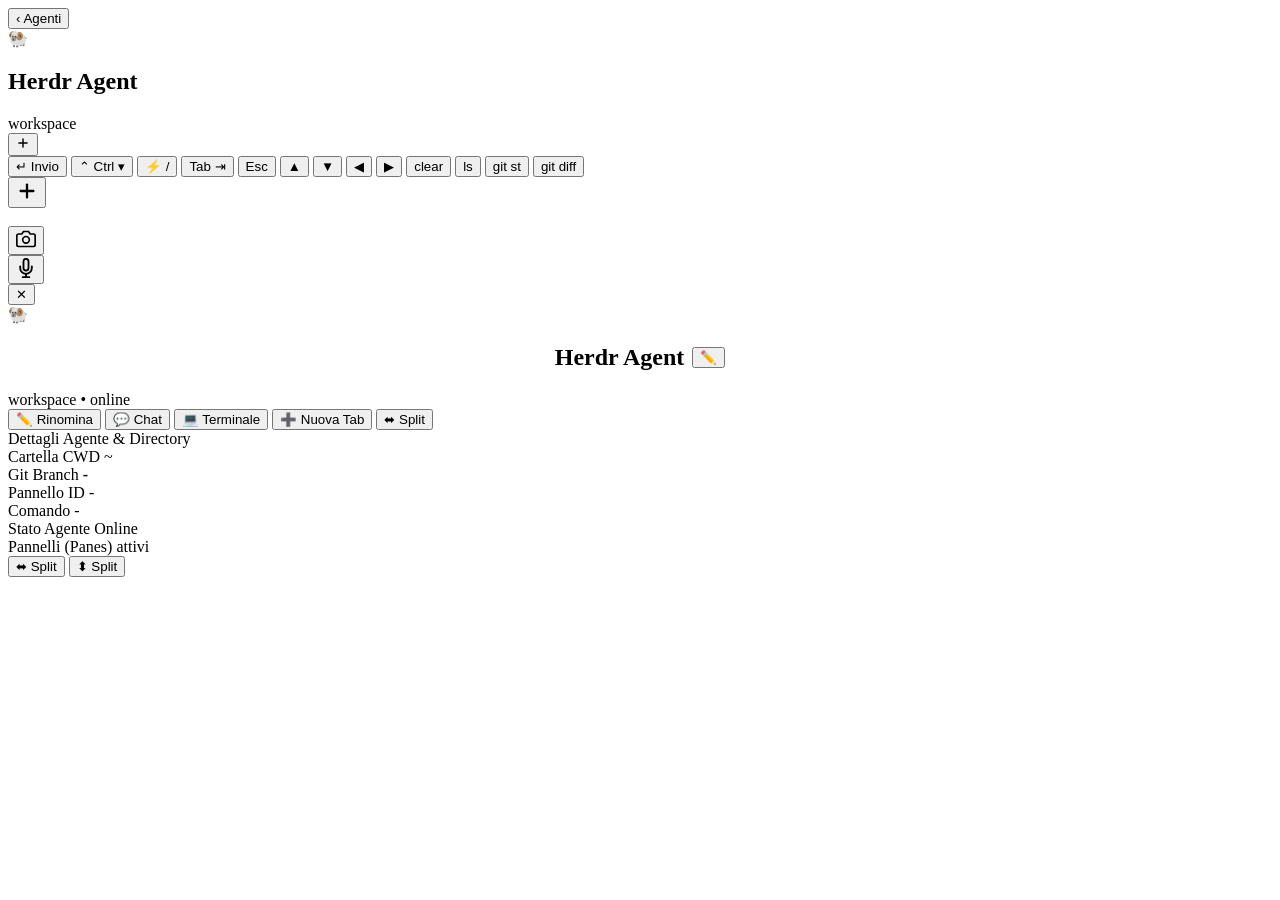
==== static/index.html @ 7de2462b "feat(icons): update Pi Agent with official geometric vector icon" ====
<!DOCTYPE html>
<html lang="it" data-theme="cyber-dark">
<head>
    <meta charset="UTF-8">
    <meta name="viewport" content="width=device-width, height=device-height, initial-scale=1.0, maximum-scale=1.0, user-scalable=no">
    <meta name="apple-mobile-web-app-capable" content="yes">
    <meta name="apple-mobile-web-app-status-bar-style" content="default">
    <meta name="apple-mobile-web-app-title" content="Herdr">
    <meta name="theme-color" content="#1a1a2e">
    <meta name="msapplication-navbutton-color" content="#1a1a2e">
    <meta http-equiv="Cache-Control" content="no-cache, no-store, must-revalidate">
    
    <link rel="apple-touch-icon" href="/icon-180.png">
    <link rel="icon" type="image/svg+xml" href="/favicon.svg">
    <link rel="manifest" href="/manifest.json">
    
    <title>Herdr Agent Chat</title>
    
    <!-- Fonts -->
    <link rel="preconnect" href="https://fonts.googleapis.com">
    <link rel="preconnect" href="https://fonts.gstatic.com" crossorigin>
    <link href="https://fonts.googleapis.com/css2?family=JetBrains+Mono:wght@400;500;600;700&family=Plus+Jakarta+Sans:wght@400;500;600;700;800&display=swap" rel="stylesheet">
    
    <!-- Vendor xterm.js (Local for offline support) -->
    <link rel="stylesheet" href="/vendor/xterm.css">
    
    <!-- Core Stylesheet -->
    <link rel="stylesheet" href="/style.css?v=20260904_agent_icons">
</head>
<body>
    <div class="app-root" id="app-root">
        
        <!-- =================================================================
             SCREEN 1: WHATSAPP CHATS LIST (Workspaces & Agents)
             ================================================================= -->
        <div class="screen-view" id="screen-chats-list" style="display: none;">
            <!-- Top Header -->
            <header class="chats-screen-header">
                <div class="chats-header-left">
                    <span class="chats-header-brand">Herdr</span>
                </div>
                <h1 class="chats-screen-title" id="chats-view-title">Agenti</h1>
                <div class="chats-header-right">
                    <button class="btn-new-chat" id="btn-new-chat" title="Nuovo Spazio di Lavoro">
                        <svg width="20" height="20" viewBox="0 0 24 24" fill="none" stroke="currentColor" stroke-width="2.3" stroke-linecap="round">
                            <line x1="12" y1="5" x2="12" y2="19"></line>
                            <line x1="5" y1="12" x2="19" y2="12"></line>
                        </svg>
                    </button>
                </div>
            </header>

            <!-- Conversations & Agents List Scroll Area -->
            <div class="chats-list-scroll" id="chats-list-scroll">
                <!-- Dynamically populated rows -->
            </div>

            <!-- iOS BOTTOM NAVIGATION TAB BAR -->
            <nav class="ios-bottom-tabbar" id="chats-filter-chips">
                <button type="button" class="tabbar-item active" data-filter="panes">
                    <span class="tabbar-icon">🤖</span>
                    <span class="tabbar-label">Agenti</span>
                    <span class="tabbar-badge" id="badge-agent-count" style="display: none;">0</span>
                </button>
                <button type="button" class="tabbar-item" data-filter="workspaces">
                    <span class="tabbar-icon">📁</span>
                    <span class="tabbar-label">Spazi</span>
                </button>
                <button type="button" class="tabbar-item" id="btn-tabbar-settings" data-filter="settings">
                    <span class="tabbar-icon">⚙️</span>
                    <span class="tabbar-label">Impostazioni</span>
                </button>
            </nav>
        </div>

        <!-- =================================================================
             SCREEN 2: ACTIVE CHAT SCREEN (WhatsApp Style)
             ================================================================= -->
        <div class="screen-view active" id="screen-chat-active">
            
            <!-- TOP HEADER -->
            <header class="chat-header" id="chat-header">
                <div class="header-left">
                    <!-- Back to Agents List Button (WhatsApp style: < Agenti) -->
                    <button class="btn-header-back" id="btn-ws-picker" title="Tutti gli Agenti" aria-label="Tutti gli Agenti">
                        <span class="back-chevron">‹</span>
                        <span class="back-label">Agenti</span>
                    </button>

                    <!-- Agent & Workspace Info (Click opens WhatsApp Contact Card) -->
                    <div class="header-contact" id="btn-header-contact" title="Tocca per info agente">
                        <div class="header-avatar-mini" id="header-avatar-mini">🐏</div>
                        <div class="contact-info">
                            <div class="contact-title-row">
                                <h2 class="contact-name" id="chat-header-title">Herdr Agent</h2>
                                <span class="socket-dot" id="socket-dot" title="Stato Socket Herdr"></span>
                            </div>
                            <span class="contact-status" id="agent-status-text">workspace</span>
                        </div>
                    </div>
                </div>

                <div class="header-right"></div>
            </header>

        <!-- =================================================================
             2. SLIM TAB STRIP (Tabs in active workspace)
             ================================================================= -->
        <nav class="tab-strip" id="tab-strip">
            <div class="tabs-container" id="tabs-container">
                <!-- Tabs dynamically rendered here -->
            </div>
            <button class="btn-add-tab" id="btn-add-tab" title="Nuova Tab">
                <svg width="14" height="14" viewBox="0 0 24 24" fill="none" stroke="currentColor" stroke-width="2.5" stroke-linecap="round">
                    <line x1="12" y1="5" x2="12" y2="19"></line>
                    <line x1="5" y1="12" x2="19" y2="12"></line>
                </svg>
            </button>
        </nav>

        <!-- =================================================================
             3. MAIN VIEWPORT: RAW TERMINAL (Full Xterm.js interactive canvas)
             ================================================================= -->
        <div class="viewport-wrapper" id="viewport-wrapper">
            <section class="terminal-viewport active" id="terminal-viewport">
                <div class="terminal-container" id="terminal-container"></div>
                
                <button class="btn-scroll-bottom" id="btn-scroll-bottom" style="display: none;" title="Vai all'output più recente">
                    <svg width="14" height="14" viewBox="0 0 24 24" fill="none" stroke="currentColor" stroke-width="2.5" stroke-linecap="round">
                        <line x1="12" y1="5" x2="12" y2="19"></line>
                        <polyline points="19 12 12 19 5 12"></polyline>
                    </svg>
                    <span>Output più recente</span>
                </button>
            </section>
        </div>

        <!-- =================================================================
             4. AGENT QUICK CONFIRMATION BANNER
             ================================================================= -->
        <div class="agent-confirm-banner" id="agent-confirm-banner" style="display: none;">
            <div class="confirm-info">
                <span class="confirm-icon">⚠️</span>
                <span class="confirm-text" id="confirm-prompt-text">L'agente richiede una conferma per procedere</span>
            </div>
            <div class="confirm-actions">
                <button class="btn-confirm-yes" id="btn-confirm-yes">Conferma (y)</button>
                <button class="btn-confirm-no" id="btn-confirm-no">Annulla (n)</button>
                <button class="btn-confirm-stop" id="btn-confirm-stop">Interrompi (^C)</button>
            </div>
        </div>

        <!-- =================================================================
             5. CLI KEYS DRAWER (Quick terminal input keys)
             ================================================================= -->
        <div class="cli-keys-drawer" id="cli-keys-drawer">
            <div class="cli-keys-scroll">
                <button class="cli-key key-primary" data-key="enter" title="Invia tasto Invio al terminale">↵ Invio</button>
                <button class="cli-key key-ctrl-trigger" id="btn-ctrl-menu" title="Tieni premuto per scorciatoie Ctrl">
                    <span>⌃ Ctrl</span>
                    <span class="ctrl-caret">▾</span>
                </button>
                <button class="cli-key key-slash-trigger" id="btn-slash-menu" title="Comandi Slash / e Skill">
                    <span>⚡ /</span>
                </button>
                <button class="cli-key" data-key="tab">Tab ⇥</button>
                <button class="cli-key" data-key="esc">Esc</button>
                <button class="cli-key" data-key="up">▲</button>
                <button class="cli-key" data-key="down">▼</button>
                <button class="cli-key" data-key="left">◀</button>
                <button class="cli-key" data-key="right">▶</button>
                <button class="cli-key key-chip" data-cmd="clear">clear</button>
                <button class="cli-key key-chip" data-cmd="ls -la">ls</button>
                <button class="cli-key key-chip" data-cmd="git status">git st</button>
                <button class="cli-key key-chip" data-cmd="git diff">git diff</button>
            </div>
        </div>

        <!-- CTRL SHORTCUTS POPUP (Appears on hold/tap of Ctrl button) -->
        <div class="ctrl-popup-backdrop" id="ctrl-popup-backdrop" style="display: none;"></div>
        <div class="ctrl-shortcuts-popup" id="ctrl-shortcuts-popup" style="display: none;" role="dialog" aria-label="Scorciatoie Ctrl">
            <div class="ctrl-popup-header">
                <span class="ctrl-popup-title">⌃ Scorciatoie Ctrl</span>
                <span class="ctrl-popup-hint">Tocca o rilascia</span>
            </div>
            <div class="ctrl-popup-grid">
                <button class="ctrl-grid-item item-danger" data-key="ctrl+c" data-name="^C (Interrompi)">
                    <span class="ctrl-key-label">^C</span>
                    <span class="ctrl-key-desc">Interrompi</span>
                </button>
                <button class="ctrl-grid-item item-accent" data-key="ctrl+o" data-name="^O (Output)">
                    <span class="ctrl-key-label">^O</span>
                    <span class="ctrl-key-desc">Output</span>
                </button>
                <button class="ctrl-grid-item" data-key="ctrl+d" data-name="^D (EOF/Esci)">
                    <span class="ctrl-key-label">^D</span>
                    <span class="ctrl-key-desc">EOF / Esci</span>
                </button>
                <button class="ctrl-grid-item" data-key="ctrl+z" data-name="^Z (Sospendi)">
                    <span class="ctrl-key-label">^Z</span>
                    <span class="ctrl-key-desc">Sospendi</span>
                </button>
                <button class="ctrl-grid-item" data-key="ctrl+l" data-name="^L (Pulisci)">
                    <span class="ctrl-key-label">^L</span>
                    <span class="ctrl-key-desc">Pulisci</span>
                </button>
                <button class="ctrl-grid-item" data-key="ctrl+r" data-name="^R (History)">
                    <span class="ctrl-key-label">^R</span>
                    <span class="ctrl-key-desc">History</span>
                </button>
                <button class="ctrl-grid-item" data-key="ctrl+a" data-name="^A (Inizio)">
                    <span class="ctrl-key-label">^A</span>
                    <span class="ctrl-key-desc">Inizio riga</span>
                </button>
                <button class="ctrl-grid-item" data-key="ctrl+e" data-name="^E (Fine)">
                    <span class="ctrl-key-label">^E</span>
                    <span class="ctrl-key-desc">Fine riga</span>
                </button>
                <button class="ctrl-grid-item" data-key="ctrl+u" data-name="^U (Cancella riga)">
                    <span class="ctrl-key-label">^U</span>
                    <span class="ctrl-key-desc">Canc. riga</span>
                </button>
                <button class="ctrl-grid-item" data-key="ctrl+w" data-name="^W (Cancella parola)">
                    <span class="ctrl-key-label">^W</span>
                    <span class="ctrl-key-desc">Canc. parola</span>
                </button>
                <button class="ctrl-grid-item" data-key="ctrl+k" data-name="^K (Taglia avanti)">
                    <span class="ctrl-key-label">^K</span>
                    <span class="ctrl-key-desc">Taglia avanti</span>
                </button>
                <button class="ctrl-grid-item" data-key="ctrl+b" data-name="^B (Prefix/Back)">
                    <span class="ctrl-key-label">^B</span>
                    <span class="ctrl-key-desc">Prefix / Back</span>
                </button>
            </div>
        </div>

        <!-- SLASH COMMANDS PALETTE (Appears on '/' in input or on '⚡ /' button) -->
        <div class="slash-popup-backdrop" id="slash-popup-backdrop" style="display: none;"></div>
        <div class="slash-palette-popup" id="slash-palette-popup" style="display: none;" role="dialog" aria-label="Comandi Slash e Skill">
            <div class="slash-palette-header">
                <div class="slash-palette-title-row">
                    <span class="slash-palette-title">⚡ Comandi Agente & Skill</span>
                    <span class="slash-palette-count" id="slash-palette-count">Caricamento...</span>
                    <button class="btn-slash-close" id="btn-slash-close" title="Chiudi palette">✕</button>
                </div>
                <!-- Category Filter Pills -->
                <div class="slash-categories-bar" id="slash-categories-bar">
                    <button class="slash-cat-pill active" data-cat="all">Tutti</button>
                    <button class="slash-cat-pill" data-cat="strategy">🧠 Strategia</button>
                    <button class="slash-cat-pill" data-cat="dev">🛠️ Sviluppo</button>
                    <button class="slash-cat-pill" data-cat="skill">🔌 Skill</button>
                    <button class="slash-cat-pill" data-cat="session">⚙️ Sessione</button>
                </div>
            </div>
            <div class="slash-palette-list" id="slash-palette-list">
                <!-- Dynamically rendered commands here -->
            </div>
            <div class="slash-palette-footer">
                <span>Tocca per inserire • Tab / Invio per completare</span>
            </div>
        </div>

        <!-- =================================================================
             6. ATTACHMENT PREVIEW BAR
             ================================================================= -->
        <div class="attachment-preview-bar" id="attachment-preview-bar" style="display: none;">
            <div class="attachment-thumb-wrap" id="attachment-thumb-wrap">
                <img id="attachment-thumb" src="" alt="Screenshot">
                <span class="attachment-zoom-badge">🔍</span>
            </div>
            <div class="attachment-meta">
                <span class="attachment-name" id="attachment-name">screenshot.png</span>
                <span class="attachment-size" id="attachment-size">0 KB</span>
            </div>
            <button class="btn-remove-attachment" id="btn-remove-attachment" title="Rimuovi immagine">✕</button>
        </div>

        <!-- =================================================================
             7. BOTTOM FOOTER (Completely integrated in bottom / Safe Area aware)
             ================================================================= -->
        <footer class="chat-footer" id="chat-footer">
            <div class="footer-inner">
                <!-- Action '+' Button (Toggles CLI Keys & Special Commands) -->
                <button class="btn-footer-action" id="btn-toggle-actions" title="Tasti Speciali e Comandi">
                    <svg width="22" height="22" viewBox="0 0 24 24" fill="none" stroke="currentColor" stroke-width="2.5" stroke-linecap="round">
                        <line x1="12" y1="5" x2="12" y2="19"></line>
                        <line x1="5" y1="12" x2="19" y2="12"></line>
                    </svg>
                </button>

                <!-- Rounded Pill Input Container -->
                <div class="footer-input-pill">
                    <div 
                        id="prompt-input" 
                        contenteditable="plaintext-only" 
                        role="textbox" 
                        aria-multiline="true"
                        data-placeholder="Messaggio" 
                        autocomplete="on" 
                        autocorrect="on" 
                        autocapitalize="sentences" 
                        spellcheck="true"></div>
                    
                    <input type="file" id="file-input" accept="image/*" style="display: none;">
                    
                    <!-- Camera / Screenshot Button -->
                    <button class="btn-pill-camera" id="btn-attach-image" title="Scatta o allega screenshot">
                        <svg width="20" height="20" viewBox="0 0 24 24" fill="none" stroke="currentColor" stroke-width="2" stroke-linecap="round">
                            <path d="M23 19a2 2 0 0 1-2 2H3a2 2 0 0 1-2-2V8a2 2 0 0 1 2-2h4l2-3h6l2 3h4a2 2 0 0 1 2 2z"></path>
                            <circle cx="12" cy="13" r="4"></circle>
                        </svg>
                    </button>
                </div>

                <!-- WhatsApp Style Mic / Send Morphing Button -->
                <button class="btn-action-mic-send" id="btn-action-mic-send" title="Dettatura vocale">
                    <!-- Mic Icon (Default when empty) -->
                    <svg class="icon-mic" width="20" height="20" viewBox="0 0 24 24" fill="none" stroke="currentColor" stroke-width="2.2" stroke-linecap="round">
                        <path d="M12 1a3 3 0 0 0-3 3v8a3 3 0 0 0 6 0V4a3 3 0 0 0-3-3z"></path>
                        <path d="M19 10v2a7 7 0 0 1-14 0v-2"></path>
                        <line x1="12" y1="19" x2="12" y2="23"></line>
                        <line x1="8" y1="23" x2="16" y2="23"></line>
                    </svg>
                    <!-- Send Arrow Icon (When text or attachment present) -->
                    <svg class="icon-send" width="18" height="18" viewBox="0 0 24 24" fill="none" stroke="currentColor" stroke-width="2.5" stroke-linecap="round" style="display: none;">
                        <line x1="22" y1="2" x2="11" y2="13"></line>
                        <polygon points="22 2 15 22 11 13 2 9 22 2"></polygon>
                    </svg>
                </button>
            </div>
        </footer>
        </div> <!-- End of screen-chat-active -->

        <!-- =================================================================
             8. IMAGE LIGHTBOX MODAL
             ================================================================= -->
        <div class="lightbox-modal" id="lightbox-modal" style="display: none;">
            <div class="lightbox-backdrop" id="lightbox-backdrop"></div>
            <div class="lightbox-content">
                <img id="lightbox-img" src="" alt="Screenshot completo">
                <button class="btn-lightbox-close" id="btn-lightbox-close">✕</button>
            </div>
        </div>

        <!-- =================================================================
             9. WHATSAPP STYLE CONTACT INFO MODAL / SHEET (FOR CURRENT AGENT)
             ================================================================= -->
        <div class="sheet-backdrop" id="sheet-backdrop"></div>
        <aside class="bottom-sheet contact-sheet" id="bottom-sheet">
            <div class="sheet-handle-bar">
                <div class="sheet-handle"></div>
            </div>
            
            <div class="contact-card-hero">
                <button class="btn-sheet-close contact-sheet-close" id="btn-sheet-close">✕</button>
                <div class="contact-hero-avatar">
                    <span class="avatar-large-emoji">🐏</span>
                    <span class="avatar-online-ring"></span>
                </div>
                <div style="display: flex; align-items: center; justify-content: center; gap: 8px;">
                    <h2 class="contact-hero-name" id="contact-hero-name">Herdr Agent</h2>
                    <button class="btn-edit-contact-name" id="btn-edit-contact-name" title="Rinomina agente">✏️</button>
                </div>
                <div class="contact-hero-subtitle" id="contact-hero-subtitle">workspace • online</div>

                <!-- Quick Action Buttons (WhatsApp Style) -->
                <div class="contact-quick-actions">
                    <button class="quick-action-pill" id="btn-quick-rename">
                        <span class="quick-action-icon">✏️</span>
                        <span class="quick-action-label">Rinomina</span>
                    </button>
                    <button class="quick-action-pill" id="btn-quick-chat">
                        <span class="quick-action-icon">💬</span>
                        <span class="quick-action-label">Chat</span>
                    </button>
                    <button class="quick-action-pill" id="btn-quick-term">
                        <span class="quick-action-icon">💻</span>
                        <span class="quick-action-label">Terminale</span>
                    </button>
                    <button class="quick-action-pill" id="btn-quick-tab">
                        <span class="quick-action-icon">➕</span>
                        <span class="quick-action-label">Nuova Tab</span>
                    </button>
                    <button class="quick-action-pill" id="btn-quick-split">
                        <span class="quick-action-icon">⬌</span>
                        <span class="quick-action-label">Split</span>
                    </button>
                </div>
            </div>

            <div class="sheet-body contact-body">
                <!-- Group 1: Informazioni Agente & Spazio -->
                <div class="contact-info-group">
                    <div class="info-group-title">Dettagli Agente & Directory</div>
                    <div class="info-group-row">
                        <span class="group-row-label">Cartella CWD</span>
                        <span class="group-row-val mono" id="contact-cwd-val">~</span>
                    </div>
                    <div class="info-group-row">
                        <span class="group-row-label">Git Branch</span>
                        <span class="group-row-val mono" id="contact-branch-val" style="color: var(--cyan); font-weight: 600;">-</span>
                    </div>
                    <div class="info-group-row">
                        <span class="group-row-label">Pannello ID</span>
                        <span class="group-row-val mono" id="contact-pane-id-val">-</span>
                    </div>
                    <div class="info-group-row">
                        <span class="group-row-label">Comando</span>
                        <span class="group-row-val mono" id="contact-cmd-val">-</span>
                    </div>
                    <div class="info-group-row">
                        <span class="group-row-label">Stato Agente</span>
                        <span class="group-row-val" id="contact-status-val">Online</span>
                    </div>
                </div>

                <!-- Group 2: Panes Attivi in Questo Spazio -->
                <div class="contact-info-group">
                    <div class="info-group-title-row">
                        <span class="info-group-title">Pannelli (Panes) attivi</span>
                        <div class="sheet-section-actions">
                            <button class="btn-mini-action" id="btn-split-horiz" title="Dividi orizzontalmente">⬌ Split</button>
                            <button class="btn-mini-action" id="btn-split-vert" title="Dividi verticalmente">⬍ Split</button>
                        </div>
                    </div>
                    <div class="sheet-list" id="sheet-panes-list">
                        <!-- Dynamic Panes -->
                    </div>
                </div>
            </div>
        </aside>

        <!-- New Workspace Dialog Modal -->
        <dialog class="app-dialog" id="dialog-new-ws">
            <div class="dialog-content">
                <h3>Crea nuovo Spazio di Lavoro</h3>
                <label>Directory del progetto (CWD):</label>
                <input type="text" id="input-new-ws-cwd" placeholder="/Users/leospa/..." value="~" disabled tabindex="-1">
                <label>Nome etichetta (opzionale):</label>
                <input type="text" id="input-new-ws-label" placeholder="Es. api-service" disabled tabindex="-1">
                <div class="dialog-buttons">
                    <button class="btn-dialog-cancel" id="btn-dialog-cancel">Annulla</button>
                    <button class="btn-dialog-confirm" id="btn-dialog-confirm">Crea Spazio</button>
                </div>
            </div>
        </dialog>

        <!-- Rename Agent Dialog Modal -->
        <dialog class="app-dialog" id="dialog-rename-agent">
            <div class="dialog-content">
                <div style="display: flex; align-items: center; justify-content: space-between;">
                    <h3 style="margin: 0; font-size: 16px; font-weight: 700;">Rinomina Agente</h3>
                    <button type="button" class="btn-mini-action" id="btn-rename-dialog-x" style="font-size: 16px; border: none; background: transparent; color: var(--text-muted); cursor: pointer; padding: 4px;">✕</button>
                </div>
                <div id="rename-agent-preview" style="display: flex; align-items: center; gap: 12px; padding: 10px 14px; background: rgba(255,255,255,0.04); border: 1px solid var(--border-subtle); border-radius: 10px; margin-top: 4px;">
                    <div id="rename-agent-icon-slot" style="width: 38px; height: 38px; border-radius: 50%; display: flex; align-items: center; justify-content: center; background: rgba(0, 240, 255, 0.1); border: 1px solid var(--border-strong); flex-shrink: 0;"></div>
                    <div style="min-width: 0; flex: 1;">
                        <div id="rename-agent-orig-name" style="font-size: 14px; font-weight: 600; color: var(--text-primary); white-space: nowrap; overflow: hidden; text-overflow: ellipsis;">Agente</div>
                        <div id="rename-agent-subtitle" style="font-size: 11.5px; color: var(--text-secondary); font-family: var(--font-mono);">Pannello</div>
                    </div>
                </div>
                <label for="input-rename-agent-name" style="font-size: 12px; color: var(--text-secondary); margin-top: 4px;">Nome personalizzato:</label>
                <input type="text" id="input-rename-agent-name" placeholder="Es. Claude Senior Dev, Jarvis..." maxlength="50" autocomplete="off" style="font-family: inherit;">
                <div class="dialog-buttons" style="display: flex; justify-content: space-between; align-items: center; margin-top: 10px;">
                    <button type="button" class="btn-dialog-cancel" id="btn-rename-reset" style="color: var(--warning); font-size: 12px; background: transparent; padding: 4px 0; cursor: pointer; text-decoration: underline;" title="Reimposta al nome predefinito">Ripristina originale</button>
                    <div style="display: flex; gap: 8px;">
                        <button type="button" class="btn-dialog-cancel" id="btn-rename-cancel">Annulla</button>
                        <button type="button" class="btn-dialog-confirm" id="btn-rename-confirm">Salva</button>
                    </div>
                </div>
            </div>
        </dialog>

        <!-- Toast Notifications Shelf -->
        <div class="toast-shelf" id="toast-shelf"></div>
    </div>

    <!-- Vendor Scripts -->
    <script src="/vendor/xterm.js"></script>
    <script src="/vendor/addon-fit.js"></script>
    <script src="/vendor/addon-web-links.js"></script>
    <script src="/vendor/addon-webgl.js"></script>

    <!-- Main Controller -->
    <!-- Modular Component Architecture -->
    <script src="/js/state.js?v=20260904_agent_icons"></script>
    <script src="/js/utils.js?v=20260904_pi_icon"></script>
    <script src="/js/terminal.js?v=20260904_agent_icons"></script>
    <script src="/js/settings.js?v=20260904_agent_icons"></script>
    <script src="/js/chats-list.js?v=20260904_agent_icons"></script>
    <script src="/js/chat.js?v=20260904_agent_icons"></script>
    <script src="/js/input-bar.js?v=20260904_agent_icons"></script>
    <script src="/js/stream.js?v=20260904_agent_icons"></script>
    <script src="/js/app-init.js?v=20260904_agent_icons"></script>
    <script src="/push-helper.js?v=20260904_agent_icons"></script>
    <script src="/app.js?v=20260904_agent_icons"></script>
</body>
</html>
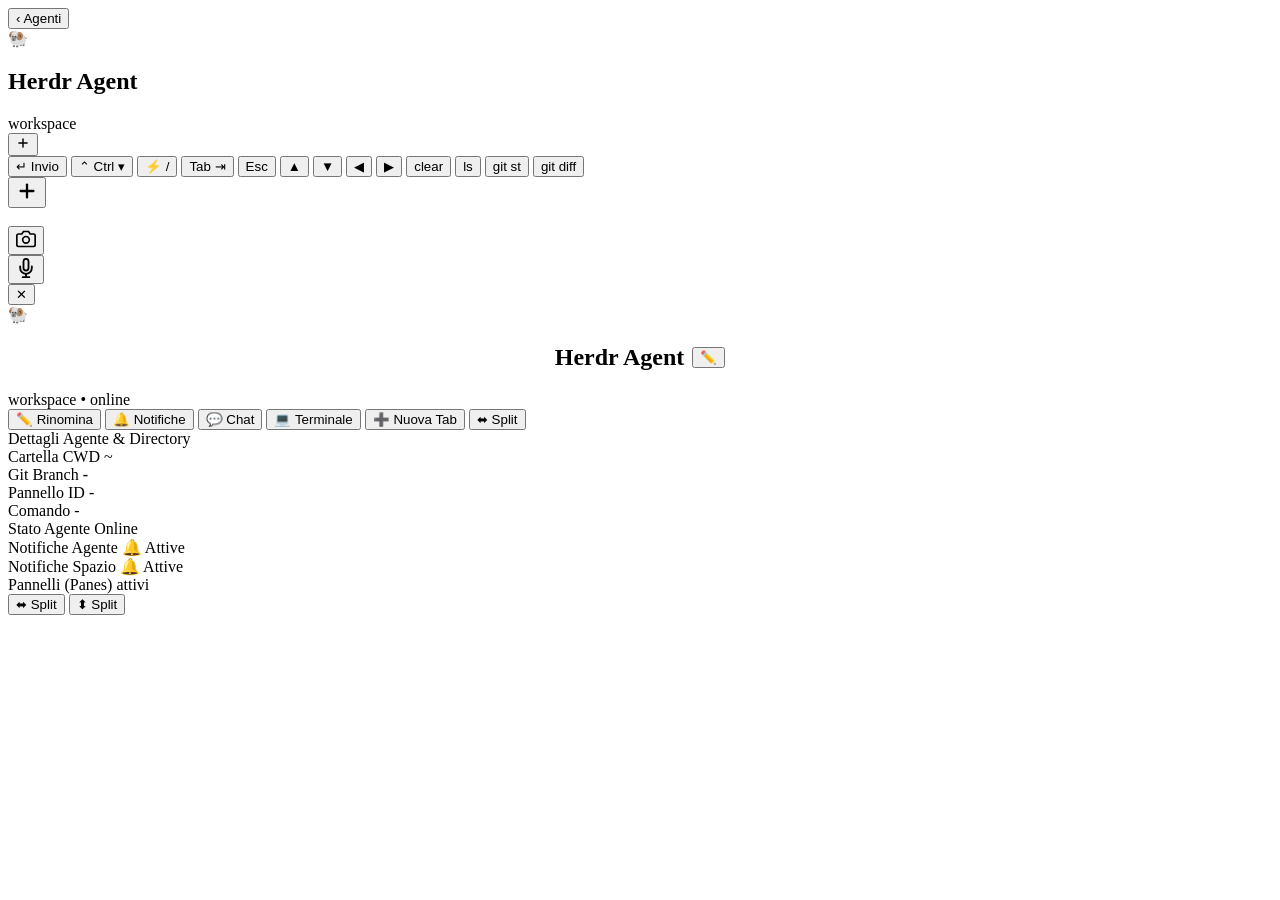
==== commit 1d3f81da: "fix(notifications): fix push disable bug and add per-agent and per-workspace mute controls" ====
--- a/static/index.html
+++ b/static/index.html
@@ -25,7 +25,7 @@
     <link rel="stylesheet" href="/vendor/xterm.css">
     
     <!-- Core Stylesheet -->
-    <link rel="stylesheet" href="/style.css?v=20260904_agent_icons">
+    <link rel="stylesheet" href="/style.css?v=20260904_antigravity_icon">
 </head>
 <body>
     <div class="app-root" id="app-root">
@@ -370,6 +370,10 @@
                         <span class="quick-action-icon">✏️</span>
                         <span class="quick-action-label">Rinomina</span>
                     </button>
+                    <button class="quick-action-pill" id="btn-quick-mute" title="Attiva/Disattiva notifiche per questo agente">
+                        <span class="quick-action-icon" id="quick-mute-icon">🔔</span>
+                        <span class="quick-action-label" id="quick-mute-label">Notifiche</span>
+                    </button>
                     <button class="quick-action-pill" id="btn-quick-chat">
                         <span class="quick-action-icon">💬</span>
                         <span class="quick-action-label">Chat</span>
@@ -412,6 +416,14 @@
                     <div class="info-group-row">
                         <span class="group-row-label">Stato Agente</span>
                         <span class="group-row-val" id="contact-status-val">Online</span>
+                    </div>
+                    <div class="info-group-row clickable-row" id="row-toggle-agent-notif" style="cursor: pointer;" title="Tocca per silenziare/abilitare notifiche agente">
+                        <span class="group-row-label">Notifiche Agente</span>
+                        <span class="group-row-val" id="contact-agent-notif-val">🔔 Attive</span>
+                    </div>
+                    <div class="info-group-row clickable-row" id="row-toggle-ws-notif" style="cursor: pointer;" title="Tocca per silenziare/abilitare notifiche spazio">
+                        <span class="group-row-label">Notifiche Spazio</span>
+                        <span class="group-row-val" id="contact-ws-notif-val">🔔 Attive</span>
                     </div>
                 </div>
 
@@ -484,16 +496,16 @@
 
     <!-- Main Controller -->
     <!-- Modular Component Architecture -->
-    <script src="/js/state.js?v=20260904_agent_icons"></script>
-    <script src="/js/utils.js?v=20260904_pi_icon"></script>
-    <script src="/js/terminal.js?v=20260904_agent_icons"></script>
-    <script src="/js/settings.js?v=20260904_agent_icons"></script>
-    <script src="/js/chats-list.js?v=20260904_agent_icons"></script>
-    <script src="/js/chat.js?v=20260904_agent_icons"></script>
-    <script src="/js/input-bar.js?v=20260904_agent_icons"></script>
-    <script src="/js/stream.js?v=20260904_agent_icons"></script>
-    <script src="/js/app-init.js?v=20260904_agent_icons"></script>
-    <script src="/push-helper.js?v=20260904_agent_icons"></script>
-    <script src="/app.js?v=20260904_agent_icons"></script>
+    <script src="/js/state.js?v=20260904_notifications_fix"></script>
+    <script src="/js/utils.js?v=20260904_notifications_fix"></script>
+    <script src="/push-helper.js?v=20260904_notifications_fix"></script>
+    <script src="/js/terminal.js?v=20260904_notifications_fix"></script>
+    <script src="/js/settings.js?v=20260904_notifications_fix"></script>
+    <script src="/js/chats-list.js?v=20260904_notifications_fix"></script>
+    <script src="/js/chat.js?v=20260904_notifications_fix"></script>
+    <script src="/js/input-bar.js?v=20260904_notifications_fix"></script>
+    <script src="/js/stream.js?v=20260904_notifications_fix"></script>
+    <script src="/js/app-init.js?v=20260904_notifications_fix"></script>
+    <script src="/app.js?v=20260904_notifications_fix"></script>
 </body>
 </html>
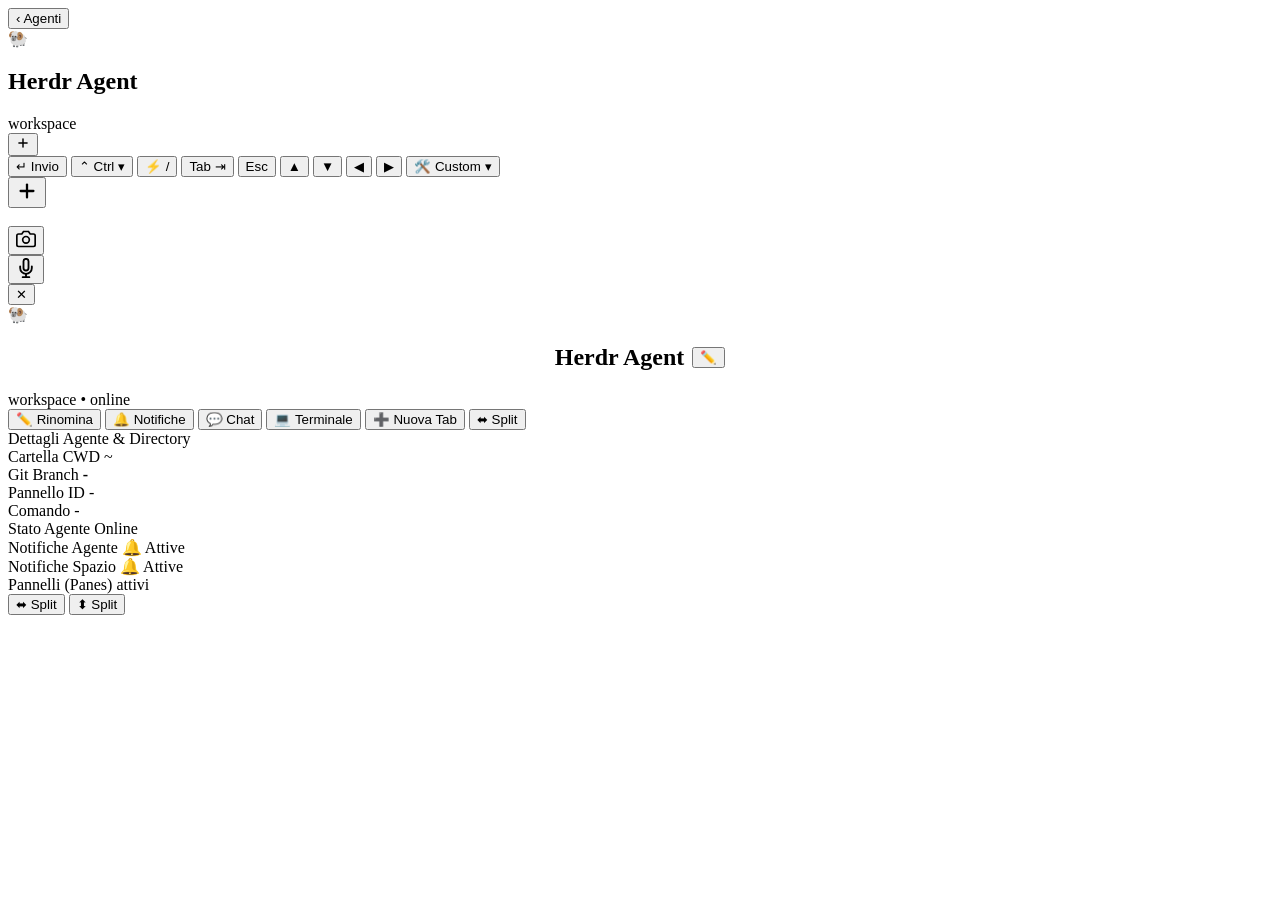
==== commit c7de420d: "feat: replace hardcoded commands with custom commands popup menu configurable in settings" ====
--- a/static/index.html
+++ b/static/index.html
@@ -4,15 +4,24 @@
     <meta charset="UTF-8">
     <meta name="viewport" content="width=device-width, height=device-height, initial-scale=1.0, maximum-scale=1.0, user-scalable=no">
     <meta name="apple-mobile-web-app-capable" content="yes">
-    <meta name="apple-mobile-web-app-status-bar-style" content="default">
+    <meta name="mobile-web-app-capable" content="yes">
+    <meta name="apple-mobile-web-app-status-bar-style" content="black-translucent">
     <meta name="apple-mobile-web-app-title" content="Herdr">
+    <meta name="application-name" content="Herdr">
     <meta name="theme-color" content="#1a1a2e">
     <meta name="msapplication-navbutton-color" content="#1a1a2e">
     <meta http-equiv="Cache-Control" content="no-cache, no-store, must-revalidate">
     
-    <link rel="apple-touch-icon" href="/icon-180.png">
-    <link rel="icon" type="image/svg+xml" href="/favicon.svg">
-    <link rel="manifest" href="/manifest.json">
+    <!-- iOS Apple Touch Icons -->
+    <link rel="apple-touch-icon" href="/apple-touch-icon-ram-180.png?v=3" sizes="180x180">
+    <link rel="apple-touch-icon" href="/apple-touch-icon.png?v=3">
+    <link rel="apple-touch-icon" sizes="1024x1024" href="/icons/icon-ram-1024.png?v=3">
+    
+    <!-- Standard Favicons & Web App Manifest -->
+    <link rel="icon" type="image/svg+xml" href="/favicon.svg?v=20260904_ram_pwa">
+    <link rel="icon" type="image/png" sizes="192x192" href="/icons/icon-192x192.png?v=20260904_ram_pwa">
+    <link rel="icon" type="image/png" sizes="512x512" href="/icons/icon-512x512.png?v=20260904_ram_pwa">
+    <link rel="manifest" href="/manifest.json?v=20260904_ram_pwa">
     
     <title>Herdr Agent Chat</title>
     
@@ -25,7 +34,7 @@
     <link rel="stylesheet" href="/vendor/xterm.css">
     
     <!-- Core Stylesheet -->
-    <link rel="stylesheet" href="/style.css?v=20260904_antigravity_icon">
+    <link rel="stylesheet" href="/style.css?v=20260904_scroll_flicker_fix">
 </head>
 <body>
     <div class="app-root" id="app-root">
@@ -169,10 +178,22 @@
                 <button class="cli-key" data-key="down">▼</button>
                 <button class="cli-key" data-key="left">◀</button>
                 <button class="cli-key" data-key="right">▶</button>
-                <button class="cli-key key-chip" data-cmd="clear">clear</button>
-                <button class="cli-key key-chip" data-cmd="ls -la">ls</button>
-                <button class="cli-key key-chip" data-cmd="git status">git st</button>
-                <button class="cli-key key-chip" data-cmd="git diff">git diff</button>
+                <button class="cli-key key-ctrl-trigger" id="btn-custom-menu" title="Tieni premuto per Comandi Personalizzati">
+                    <span>🛠️ Custom</span>
+                    <span class="ctrl-caret">▾</span>
+                </button>
+            </div>
+        </div>
+
+        <!-- CUSTOM COMMANDS POPUP -->
+        <div class="ctrl-popup-backdrop" id="custom-popup-backdrop" style="display: none;"></div>
+        <div class="ctrl-shortcuts-popup" id="custom-shortcuts-popup" style="display: none;" role="dialog" aria-label="Comandi Personalizzati">
+            <div class="ctrl-popup-header">
+                <span class="ctrl-popup-title">🛠️ Comandi Personalizzati</span>
+                <span class="ctrl-popup-hint">Tocca o rilascia</span>
+            </div>
+            <div class="ctrl-popup-grid" id="custom-commands-grid">
+                <!-- Populated dynamically via JS -->
             </div>
         </div>
 
@@ -496,16 +517,16 @@
 
     <!-- Main Controller -->
     <!-- Modular Component Architecture -->
-    <script src="/js/state.js?v=20260904_notifications_fix"></script>
-    <script src="/js/utils.js?v=20260904_notifications_fix"></script>
-    <script src="/push-helper.js?v=20260904_notifications_fix"></script>
-    <script src="/js/terminal.js?v=20260904_notifications_fix"></script>
-    <script src="/js/settings.js?v=20260904_notifications_fix"></script>
-    <script src="/js/chats-list.js?v=20260904_notifications_fix"></script>
-    <script src="/js/chat.js?v=20260904_notifications_fix"></script>
-    <script src="/js/input-bar.js?v=20260904_notifications_fix"></script>
-    <script src="/js/stream.js?v=20260904_notifications_fix"></script>
-    <script src="/js/app-init.js?v=20260904_notifications_fix"></script>
-    <script src="/app.js?v=20260904_notifications_fix"></script>
+    <script src="/js/state.js?v=20260904_scroll_flicker_fix"></script>
+    <script src="/js/utils.js?v=20260904_scroll_flicker_fix"></script>
+    <script src="/push-helper.js?v=20260904_scroll_flicker_fix"></script>
+    <script src="/js/terminal.js?v=20260904_resize_fix"></script>
+    <script src="/js/settings.js?v=20260904_scroll_flicker_fix"></script>
+    <script src="/js/chats-list.js?v=20260904_scroll_flicker_fix"></script>
+    <script src="/js/chat.js?v=20260904_scroll_flicker_fix"></script>
+    <script src="/js/input-bar.js?v=20260904_scroll_flicker_fix"></script>
+    <script src="/js/stream.js?v=20260904_scroll_flicker_fix"></script>
+    <script src="/js/app-init.js?v=20260904_scroll_flicker_fix"></script>
+    <script src="/app.js?v=20260904_scroll_flicker_fix"></script>
 </body>
 </html>
